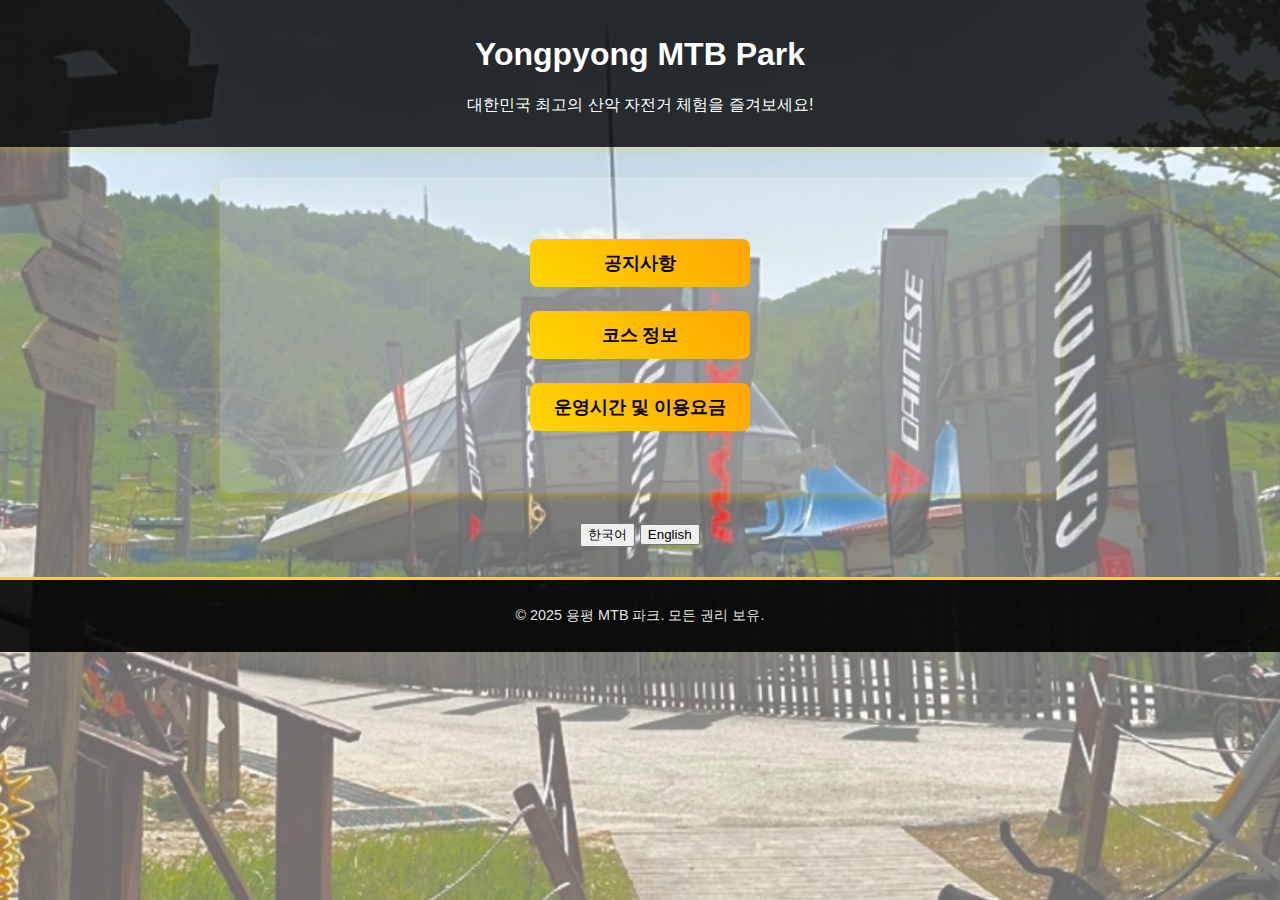
==== index.html @ f376ea29 "1차" ====
<!DOCTYPE html>
<html lang="ko">
<head>
  <meta charset="UTF-8">
  <meta name="viewport" content="width=device-width, initial-scale=1.0">
  <title>용평 MTB 파크</title>
  <link rel="stylesheet" href="styles.css">
  <script>
    // 언어별 번역 데이터
    const translations = {
      ko: {
        title: "용평 MTB 파크",
        tagline: "대한민국 최고의 산악 자전거 체험을 즐겨보세요!",
        menu: ["공지사항", "코스 정보", "운영시간 및 이용요금"],
        footer: "&copy; 2025 용평 MTB 파크. 모든 권리 보유."
      },
      en: {
        title: "Yongpyong MTB Park",
        tagline: "Enjoy the best mountain biking experience in Korea!",
        menu: ["Notices", "Course Info", "Operating Hours & Rates"],
        footer: "&copy; 2025 Yongpyong MTB Park. All rights reserved."
      }
    };

    // 언어 변경 함수
    function changeLanguage(lang) {
      const translation = translations[lang];
      if (!translation) return;

      // 제목, 슬로건, 메뉴 및 푸터 텍스트 업데이트
      document.querySelector("h1").textContent = translation.title;
      document.querySelector("header p").textContent = translation.tagline;

      const menuButtons = document.querySelectorAll(".vertical-nav button");
      menuButtons.forEach((btn, index) => {
        btn.textContent = translation.menu[index];
      });

      document.querySelector("footer p").innerHTML = translation.footer;
    }
  </script>
</head>
<body>

<header>
  <h1>Yongpyong MTB Park</h1>
  <p>대한민국 최고의 산악 자전거 체험을 즐겨보세요!</p>
</header>

<div class="content">
  <div class="vertical-nav">
    <button onclick="location.href='notices.html'">공지사항</button>
    <button onclick="location.href='course-info.html'">코스 정보</button>
    <button onclick="location.href='pricing.html'">운영시간 및 이용요금</button>
  </div>
</div>

<!-- 언어 선택 섹션 -->
<div style="text-align: center; margin: 20px 0;">
  <button onclick="changeLanguage('ko')">한국어</button>
  <button onclick="changeLanguage('en')">English</button>
</div>

<footer>
  <p>&copy; 2025 용평 MTB 파크. 모든 권리 보유.</p>
</footer>

</body>
</html>
---- styles.css ----
/* 전체 스타일 */
body {
    font-family: 'Arial', sans-serif;
    background-image: url('Background1.jpg'); /* 배경 이미지 적용 */
    background-size: cover;
    background-position: center;
    background-attachment: scroll; /* 배경이 함께 스크롤되도록 설정 */
    color: #ffffff;
    margin: 0;
    padding: 0;
    text-align: center;
}

/* 헤더 스타일 */
header {
    background-color: rgba(0, 0, 0, 0.8);
    padding: 15px;
    box-shadow: 0px 4px 6px rgba(255, 215, 0, 0.2);
}

/* 콘텐츠 박스 */
.content {
    width: 90%;
    max-width: 800px;
    margin: 30px auto;
    background: rgba(255, 255, 255, 0.2);
    padding: 20px;
    border-radius: 10px;
    box-shadow: 0px 4px 10px rgba(255, 215, 0, 0.3);
}

/* 네비게이션 버튼 (세로 정렬) */
.vertical-nav {
    display: flex;
    flex-direction: column;
    align-items: center;
    margin: 30px 0;
}

.vertical-nav button {
    width: 220px;
    margin: 12px;
    padding: 12px 20px;
    font-size: 1.1em;
    font-weight: bold;
    background: linear-gradient(45deg, #FFD700, #FFA500);
    color: black;
    border: none;
    border-radius: 8px;
    cursor: pointer;
    transition: 0.3s;
}

.vertical-nav button:hover {
    background: linear-gradient(45deg, #FFA500, #FFD700);
    box-shadow: 0px 4px 8px rgba(255, 215, 0, 0.5);
    transform: scale(1.05);
}

/* 섹션 제목 스타일 */
.section-header {
    background: linear-gradient(45deg, #FFD700, #FFA500);
    padding: 15px;
    margin: 20px auto;
    width: 70%;
    max-width: 500px;
    border-radius: 8px;
    box-shadow: 0px 4px 8px rgba(255, 165, 0, 0.5);
}

.section-header h1 {
    color: black;
    font-weight: bold;
    text-shadow: 2px 2px 8px rgba(255, 215, 0, 0.7);
    font-size: 1.2em;
}

/* 공지사항 & 관리자 페이지 스타일 */
.notice-container, .admin-container {
    width: 90%;
    max-width: 800px;
    margin: 30px auto;
    background: rgba(255, 255, 255, 0.9);
    padding: 20px;
    border-radius: 10px;
    box-shadow: 0px 4px 10px rgba(0, 0, 0, 0.2);
}

.notice-title, .admin-title {
    font-size: 1.5em;
    font-weight: bold;
    color: #222;
    margin-bottom: 10px;
}

.notice-date {
    font-size: 0.9em;
    color: #555;
    margin-bottom: 10px;
}

.notice-content, .admin-content {
    font-size: 1em;
    color: #000;
    text-align: left;
}

/* 테이블 스타일 */
table {
    width: 90%;
    max-width: 800px;
    margin: 15px auto;
    border-collapse: collapse;
    background: rgba(255, 255, 255, 0.9);
    border-radius: 8px;
    overflow: hidden;
    box-shadow: 0px 4px 10px rgba(0, 0, 0, 0.3);
}

table th {
    background-color: #FFA500;
    color: black;
    font-weight: bold;
    padding: 10px;
    text-align: center;
    font-size: 1em;
}

table td {
    color: black;
    font-weight: bold;
    padding: 8px;
    text-align: center;
    border-bottom: 1px solid rgba(0, 0, 0, 0.2);
    font-size: 0.9em;
}

/* 트레일 맵 스타일 */
.trail-map {
    text-align: center;
    margin: 20px auto;
    padding: 15px;
    max-width: 90%;
    background: rgba(255, 255, 255, 0.8);
    border-radius: 8px;
    box-shadow: 0px 4px 6px rgba(0, 0, 0, 0.3);
}

.trail-map img {
    width: 100%; /* 전체 너비를 사용 */
    max-width: 600px; /* 최대 크기 제한 */
    height: auto;
    display: block;
    margin: 0 auto;
    border-radius: 8px;
    box-shadow: 0px 4px 8px rgba(0, 0, 0, 0.2);
}

/* 뒤로 가기 버튼 스타일 */
.back-btn {
    background: linear-gradient(45deg, #FFD700, #FFA500);
    color: black;
    padding: 12px 24px;
    font-size: 1em;
    font-weight: bold;
    border: none;
    border-radius: 8px;
    cursor: pointer;
    margin-top: 15px;
    transition: 0.3s;
    box-shadow: 0px 4px 10px rgba(255, 215, 0, 0.4);
}

.back-btn:hover {
    background: linear-gradient(45deg, #FFA500, #FFD700);
    box-shadow: 0px 6px 12px rgba(255, 215, 0, 0.6);
    transform: scale(1.05);
}

/* 푸터 */
footer {
    background-color: rgba(0, 0, 0, 0.9);
    padding: 12px 0;
    margin-top: 30px;
    font-size: 0.9em;
    color: rgba(255, 255, 255, 0.9);
    text-shadow: 1px 1px 4px rgba(0, 0, 0, 0.5);
    border-top: 3px solid #FFD700;
    text-align: center;
}

.footer-info {
    margin-top: 10px;
    font-size: 1em;
}

/* 서약서 작성 버튼 스타일 */
.pledge-btn {
    background: linear-gradient(45deg, #FFD700, #FFA500);
    color: black;
    padding: 12px 24px;
    font-size: 1.1em;
    font-weight: bold;
    border: none;
    border-radius: 8px;
    cursor: pointer;
    margin-top: 20px;
    transition: 0.3s;
    box-shadow: 0px 4px 10px rgba(255, 215, 0, 0.5);
}

.pledge-btn:hover {
    background: linear-gradient(45deg, #FFA500, #FFD700);
    box-shadow: 0px 6px 12px rgba(255, 215, 0, 0.6);
    transform: scale(1.05);
}
/* 공지사항 페이지 스타일 */
.notice-container {
    width: 90%;
    max-width: 800px;
    margin: 30px auto;
    background: rgba(255, 255, 255, 0.95);
    padding: 20px;
    border-radius: 10px;
    box-shadow: 0px 4px 10px rgba(0, 0, 0, 0.2);
    text-align: left;
}

/* 공지사항 목록 스타일 */
.notice-list {
    list-style: none;
    padding: 0;
    margin: 0;
}

.notice-item {
    background: white;
    padding: 15px;
    border-radius: 8px;
    margin-bottom: 15px;
    box-shadow: 0px 4px 8px rgba(0, 0, 0, 0.1);
    transition: transform 0.2s, box-shadow 0.3s;
    cursor: pointer;
}

.notice-item:hover {
    transform: scale(1.02);
    box-shadow: 0px 6px 12px rgba(0, 0, 0, 0.15);
}

/* 공지사항 제목 */
.notice-title {
    font-size: 1.3em;
    font-weight: bold;
    color: #333;
    margin-bottom: 5px;
}

/* 공지사항 날짜 */
.notice-date {
    font-size: 0.9em;
    color: #777;
    margin-bottom: 10px;
}

/* 공지사항 내용 */
.notice-content {
    font-size: 1em;
    color: #444;
    line-height: 1.5;
}

/* 공지사항 상세페이지 스타일 */
.notice-detail {
    width: 90%;
    max-width: 800px;
    margin: 30px auto;
    background: white;
    padding: 20px;
    border-radius: 10px;
    box-shadow: 0px 4px 10px rgba(0, 0, 0, 0.2);
    text-align: left;
}

.notice-detail-title {
    font-size: 1.5em;
    font-weight: bold;
    color: #222;
    margin-bottom: 10px;
}

.notice-detail-date {
    font-size: 0.9em;
    color: #777;
    margin-bottom: 15px;
}

.notice-detail-content {
    font-size: 1em;
    color: #444;
    line-height: 1.6;
}
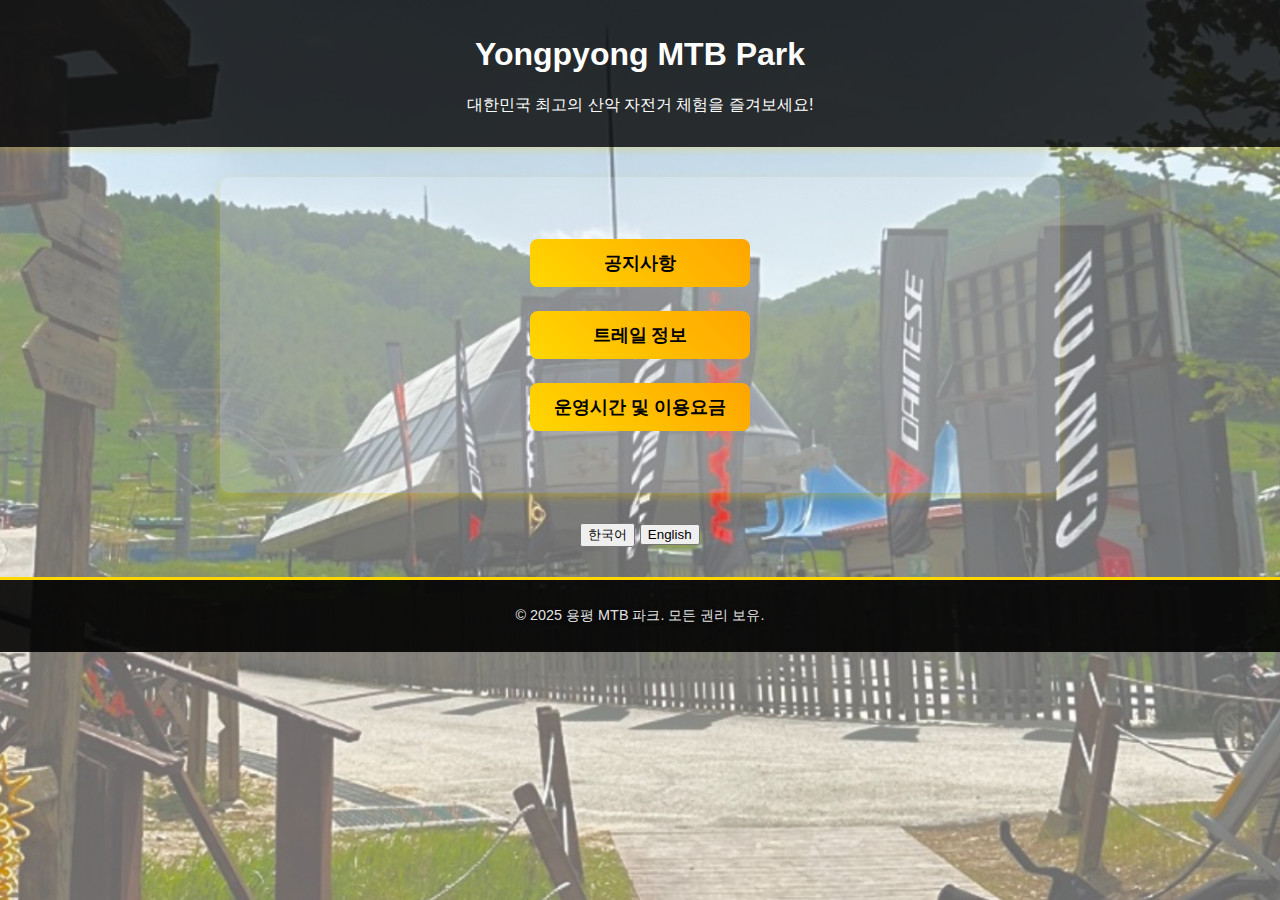
==== commit 2cee2593: "index.html" ====
--- a/index.html
+++ b/index.html
@@ -11,7 +11,7 @@
       ko: {
         title: "용평 MTB 파크",
         tagline: "대한민국 최고의 산악 자전거 체험을 즐겨보세요!",
-        menu: ["공지사항", "코스 정보", "운영시간 및 이용요금"],
+        menu: ["공지사항", "트레일 정보", "운영시간 및 이용요금"],
         footer: "&copy; 2025 용평 MTB 파크. 모든 권리 보유."
       },
       en: {
@@ -50,7 +50,7 @@
 <div class="content">
   <div class="vertical-nav">
     <button onclick="location.href='notices.html'">공지사항</button>
-    <button onclick="location.href='course-info.html'">코스 정보</button>
+    <button onclick="location.href='course-info.html'">트레일 정보</button>
     <button onclick="location.href='pricing.html'">운영시간 및 이용요금</button>
   </div>
 </div>
@@ -66,4 +66,4 @@
 </footer>
 
 </body>
-</html>+</html>
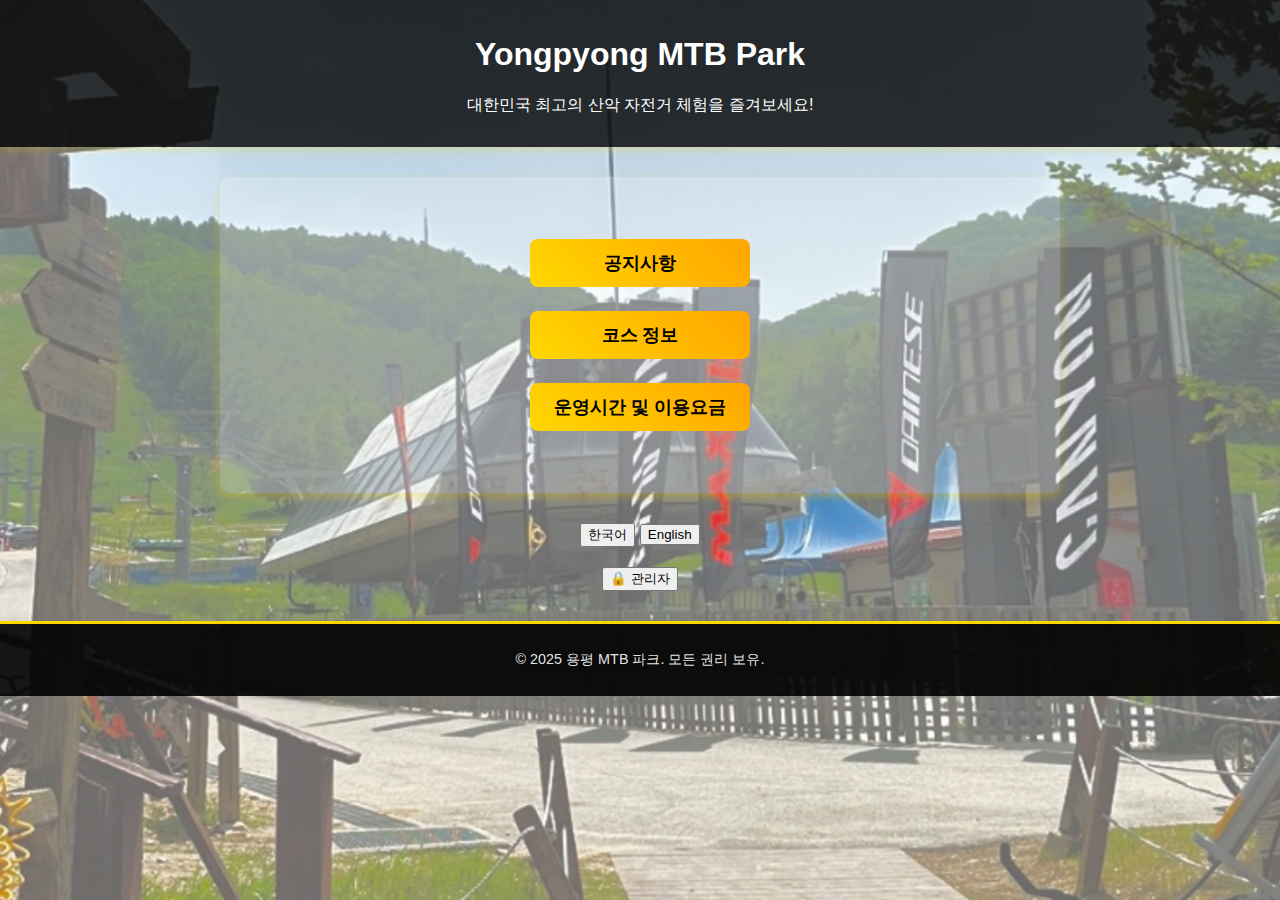
==== commit 05ce422a: "Rename 2차 to index.html" ====
--- a/index.html
+++ b/index.html
@@ -11,7 +11,7 @@
       ko: {
         title: "용평 MTB 파크",
         tagline: "대한민국 최고의 산악 자전거 체험을 즐겨보세요!",
-        menu: ["공지사항", "트레일 정보", "운영시간 및 이용요금"],
+        menu: ["공지사항", "코스 정보", "운영시간 및 이용요금"],
         footer: "&copy; 2025 용평 MTB 파크. 모든 권리 보유."
       },
       en: {
@@ -38,6 +38,16 @@
 
       document.querySelector("footer p").innerHTML = translation.footer;
     }
+
+    // 관리자 로그인 함수
+    function adminLogin() {
+        const password = prompt("관리자 비밀번호를 입력하세요:");
+        if (password === "061016") {
+            location.href = "admin.html";
+        } else if (password !== null) {
+            alert("비밀번호가 틀렸습니다.");
+        }
+    }
   </script>
 </head>
 <body>
@@ -50,7 +60,7 @@
 <div class="content">
   <div class="vertical-nav">
     <button onclick="location.href='notices.html'">공지사항</button>
-    <button onclick="location.href='course-info.html'">트레일 정보</button>
+    <button onclick="location.href='course-info.html'">코스 정보</button>
     <button onclick="location.href='pricing.html'">운영시간 및 이용요금</button>
   </div>
 </div>
@@ -61,6 +71,9 @@
   <button onclick="changeLanguage('en')">English</button>
 </div>
 
+<!-- 왼쪽 아래 관리자 버튼 -->
+<button class="admin-access-btn" onclick="adminLogin()">🔒 관리자</button>
+
 <footer>
   <p>&copy; 2025 용평 MTB 파크. 모든 권리 보유.</p>
 </footer>
